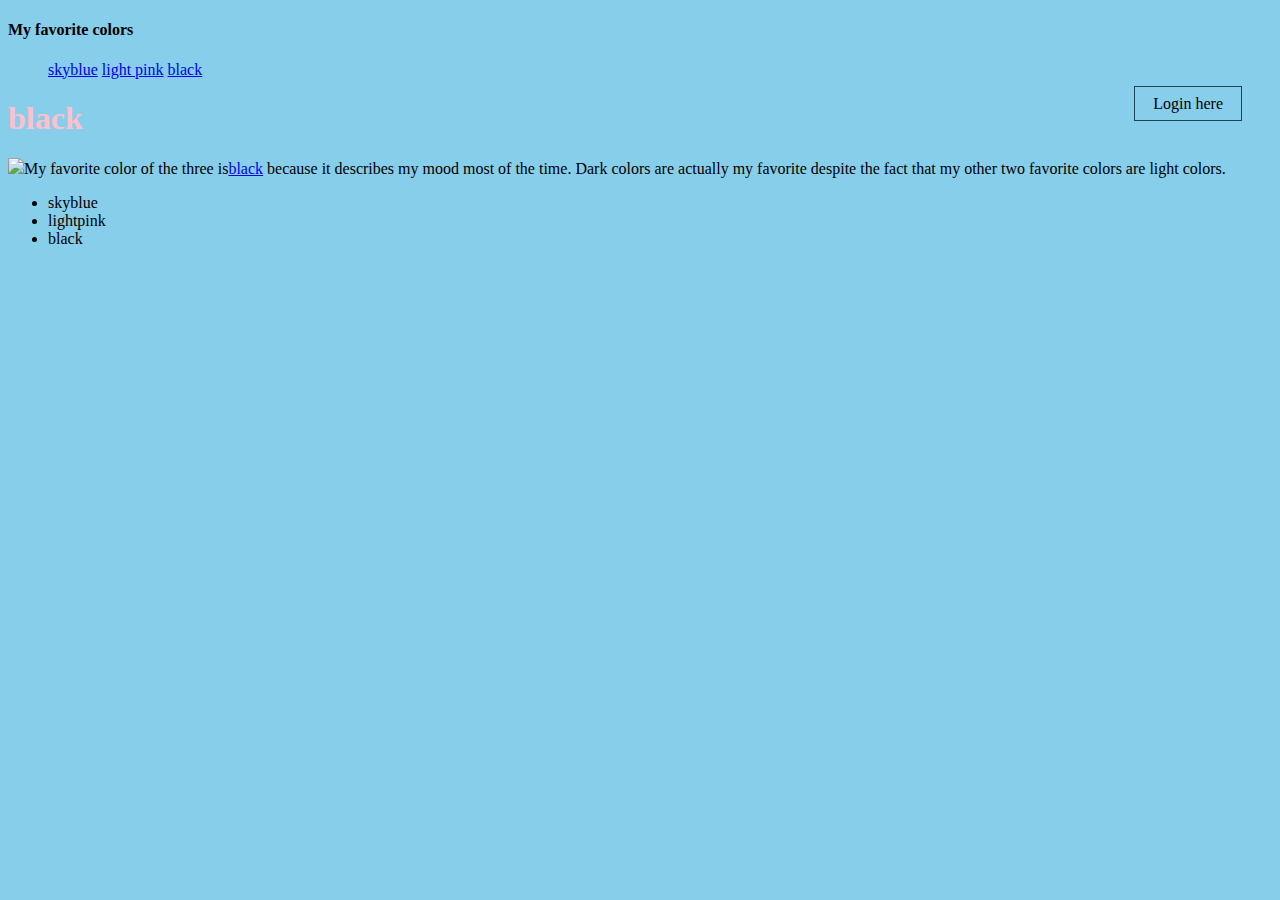
==== black.html @ 4be90796 "yfyyfyfyftft" ====
<!DOCTYPE html>
<html>
<head>
  <title>TaNyia Simmons Tutorial</title>
  <link rel="stylesheet" type="text/css" href="style.css"/>
</head>


<body>
  <div class="container">

  <div class="navbar">
   <h4> My favorite colors</h4>
     <ul>
       <li><a href="./skyblue.html">skyblue</a></li>
       <li><a href="./lightpink.html">light pink</a></li>
       <li><a href="./black.html">black</a></li>
     </ul>
</div>
<div class="login"><a>Login here</a>
</div>

<div class="main">


  <h1>black</h1>
<img src="https://www.google.com/imgres?imgurl=https%3A%2F%2Fcdn.pixabay.com%2Fphoto%2F2017%2F05%2F03%2F17%2F40%2Fmoon-2281649_960_720.jpg&imgrefurl=https%3A%2F%2Fpixabay.com%2Fen%2Fmoon-night-sky-black-dark-2281649%2F&docid=xjHQR7qbOGaViM&tbnid=Q9SDPypc3K03GM%3A&vet=10ahUKEwjB6uKC18ndAhXS7VMKHcqgBDUQMwiTASgFMAU..i&w=960&h=640&safe=strict&bih=913&biw=1280&q=black&ved=0ahUKEwjB6uKC18ndAhXS7VMKHcqgBDUQMwiTASgFMAU&iact=mrc&uact=8"
  <p>My favorite color of the three is<a href="https://www.google.com/imgres?imgurl=https%3A%2F%2Fimages.pexels.com%2Fphotos%2F333515%2Fpexels-photo-333515.jpeg%3Fcs%3Dsrgb%26dl%3Daromatic-art-burning-333515.jpg%26fm%3Djpg&imgrefurl=https%3A%2F%2Fwww.pexels.com%2Fphoto%2Fclose-up-of-candle-over-black-background-333515%2F&docid=QZ9bZyh4DrU9NM&tbnid=LVjrkcT2Now1sM%3A&vet=10ahUKEwjB6uKC18ndAhXS7VMKHcqgBDUQMwjvAShXMFc..i&w=6000&h=4000&safe=strict&bih=913&biw=1280&q=black&ved=0ahUKEwjB6uKC18ndAhXS7VMKHcqgBDUQMwjvAShXMFc&iact=mrc&uact=8">black</a>
     because it describes my mood most of
     the time. Dark colors are actually my
     favorite despite the fact that my other
     two favorite colors are light colors.

  <footer>
    <ul>
      <li>skyblue</li>
      <li> lightpink</li>
      <li>black</li>
    </ul>
  </footer>

</p>
</div>
</div>
</body>
---- style.css ----
html
head
style

.container {
  background-color:skyblue;
}
h1 {
  color:pink;
}
body {
  background-color: skyblue;
}
.navbar li {
  display: inline;
background-image: url("https://www.google.com/imgres?imgurl=https%3A%2F%2Fwww.publicdomainpictures.net%2Fpictures%2F230000%2Fvelka%2Fwatercolor-rainbow-wash-1501083933Xu4.jpg&imgrefurl=https%3A%2F%2Fwww.publicdomainpictures.net%2Fen%2Fview-image.php%3Fimage%3D223311%26picture%3Dwatercolor-rainbow-wash&docid=5cZbvjsVFNGQvM&tbnid=U3Yt4gvaVuUiqM%3A&vet=10ahUKEwi6-Ma4qJfdAhUPNd8KHU-fAYwQMwiMAigMMAw..i&w=1919&h=1357&safe=active&bih=918&biw=1280&q=rainbow&ved=0ahUKEwi6-Ma4qJfdAhUPNd8KHU-fAYwQMwiMAigMMAw&iact=mrc&uact=8");
}



.login {
  float:right;
  }

.login a {
  cursor: pointer;
  margin-right: 30px;
  padding: 8px 18px;
  border: 1px solid #204156;
  position:relative;
}

.login a:active {
  top:5px;
}
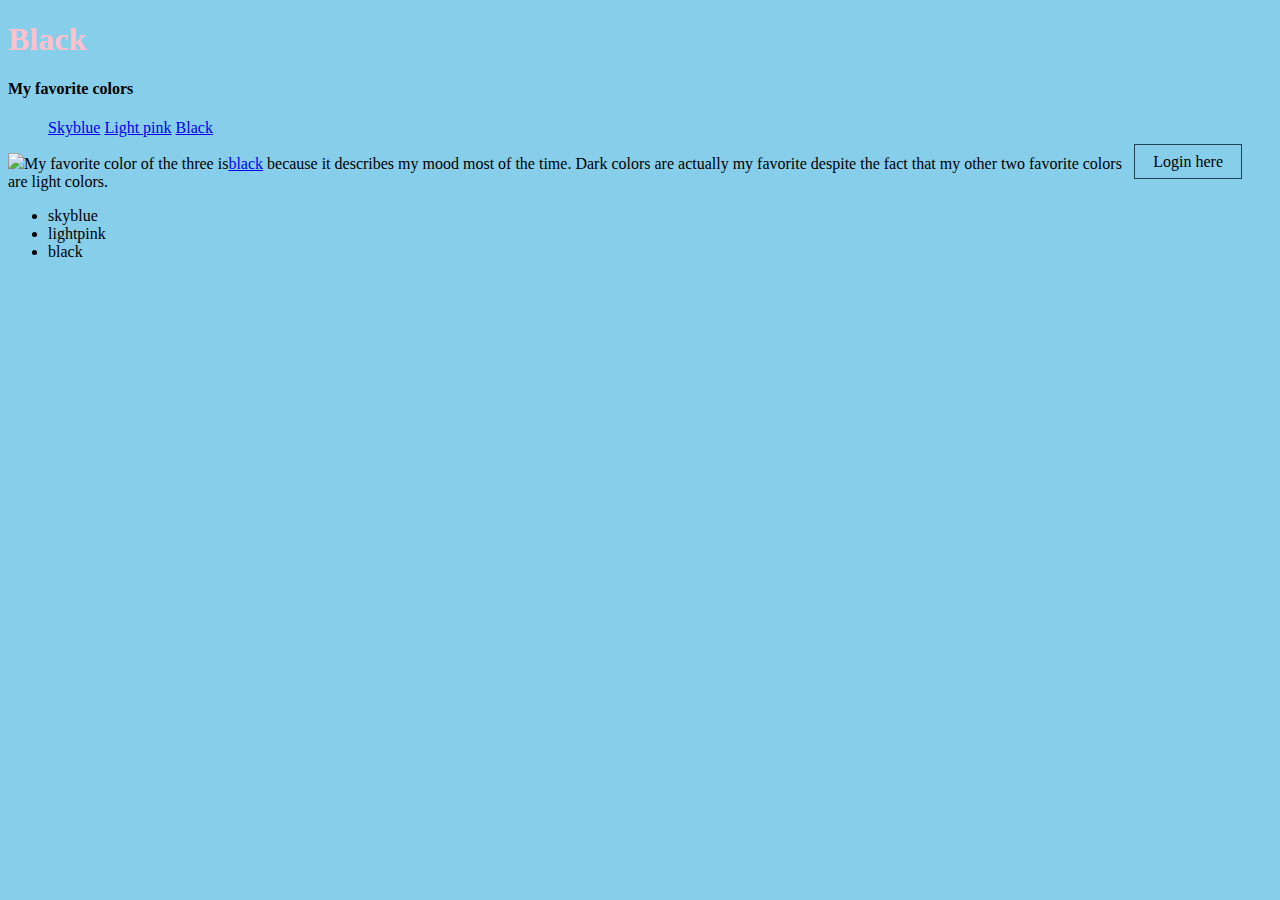
==== commit 6bddf29c: "tte" ====
--- a/black.html
+++ b/black.html
@@ -5,25 +5,24 @@
   <link rel="stylesheet" type="text/css" href="style.css"/>
 </head>
 
-
+<h1>Black</h1>
 <body>
   <div class="container">
 
   <div class="navbar">
    <h4> My favorite colors</h4>
      <ul>
-       <li><a href="./skyblue.html">skyblue</a></li>
-       <li><a href="./lightpink.html">light pink</a></li>
-       <li><a href="./black.html">black</a></li>
+       <li><a href="./skyblue.html">Skyblue</a></li>
+       <li><a href="./lightpink.html">Light pink</a></li>
+       <li><a href="./black.html">Black</a></li>
      </ul>
+     
 </div>
 <div class="login"><a>Login here</a>
 </div>
 
 <div class="main">
 
-
-  <h1>black</h1>
 <img src="https://www.google.com/imgres?imgurl=https%3A%2F%2Fcdn.pixabay.com%2Fphoto%2F2017%2F05%2F03%2F17%2F40%2Fmoon-2281649_960_720.jpg&imgrefurl=https%3A%2F%2Fpixabay.com%2Fen%2Fmoon-night-sky-black-dark-2281649%2F&docid=xjHQR7qbOGaViM&tbnid=Q9SDPypc3K03GM%3A&vet=10ahUKEwjB6uKC18ndAhXS7VMKHcqgBDUQMwiTASgFMAU..i&w=960&h=640&safe=strict&bih=913&biw=1280&q=black&ved=0ahUKEwjB6uKC18ndAhXS7VMKHcqgBDUQMwiTASgFMAU&iact=mrc&uact=8"
   <p>My favorite color of the three is<a href="https://www.google.com/imgres?imgurl=https%3A%2F%2Fimages.pexels.com%2Fphotos%2F333515%2Fpexels-photo-333515.jpeg%3Fcs%3Dsrgb%26dl%3Daromatic-art-burning-333515.jpg%26fm%3Djpg&imgrefurl=https%3A%2F%2Fwww.pexels.com%2Fphoto%2Fclose-up-of-candle-over-black-background-333515%2F&docid=QZ9bZyh4DrU9NM&tbnid=LVjrkcT2Now1sM%3A&vet=10ahUKEwjB6uKC18ndAhXS7VMKHcqgBDUQMwjvAShXMFc..i&w=6000&h=4000&safe=strict&bih=913&biw=1280&q=black&ved=0ahUKEwjB6uKC18ndAhXS7VMKHcqgBDUQMwjvAShXMFc&iact=mrc&uact=8">black</a>
      because it describes my mood most of
